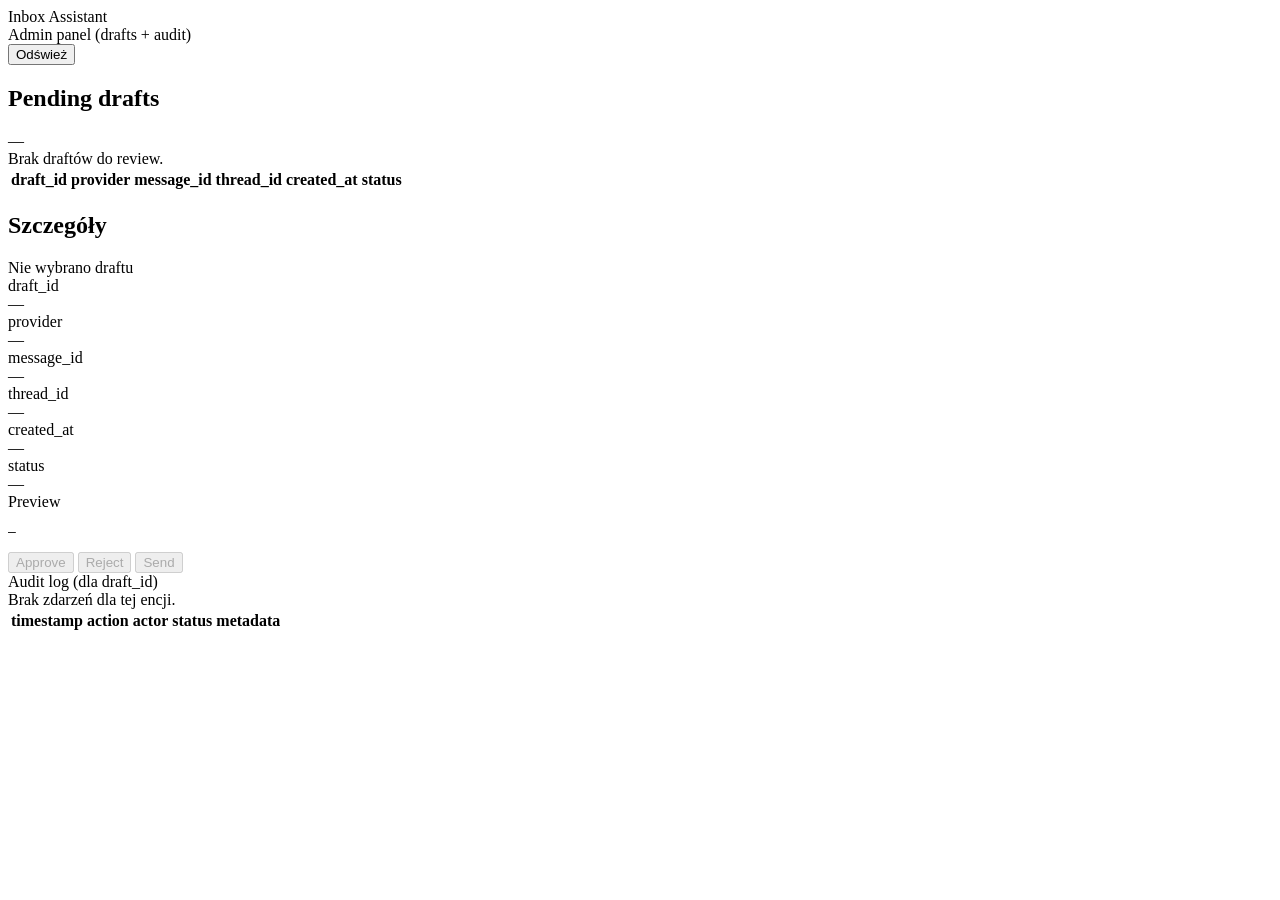
==== app/web/admin/index.html @ a2e33598 "Add admin panel and audit operations flow" ====
<!doctype html>
<html lang="pl">
  <head>
    <meta charset="utf-8" />
    <meta name="viewport" content="width=device-width, initial-scale=1" />
    <title>Inbox Assistant — Admin</title>
    <link rel="stylesheet" href="/admin/assets/admin.css" />
  </head>
  <body>
    <header class="topbar">
      <div class="brand">
        <div class="brand__title">Inbox Assistant</div>
        <div class="brand__subtitle">Admin panel (drafts + audit)</div>
      </div>
      <div class="topbar__actions">
        <button id="refreshBtn" class="btn btn--ghost">Odśwież</button>
      </div>
    </header>

    <main class="layout">
      <section class="panel">
        <div class="panel__header">
          <h2>Pending drafts</h2>
          <div class="muted" id="pendingMeta">—</div>
        </div>
        <div class="panel__body">
          <div id="pendingEmpty" class="empty hidden">Brak draftów do review.</div>
          <table class="table" id="pendingTable">
            <thead>
              <tr>
                <th>draft_id</th>
                <th>provider</th>
                <th>message_id</th>
                <th>thread_id</th>
                <th>created_at</th>
                <th>status</th>
              </tr>
            </thead>
            <tbody id="pendingTbody"></tbody>
          </table>
        </div>
      </section>

      <section class="panel">
        <div class="panel__header">
          <h2>Szczegóły</h2>
          <div class="muted" id="selectedMeta">Nie wybrano draftu</div>
        </div>
        <div class="panel__body">
          <div class="details">
            <div class="details__row">
              <div class="label">draft_id</div>
              <div class="value" id="d_draft_id">—</div>
            </div>
            <div class="details__row">
              <div class="label">provider</div>
              <div class="value" id="d_provider">—</div>
            </div>
            <div class="details__row">
              <div class="label">message_id</div>
              <div class="value mono" id="d_message_id">—</div>
            </div>
            <div class="details__row">
              <div class="label">thread_id</div>
              <div class="value mono" id="d_thread_id">—</div>
            </div>
            <div class="details__row">
              <div class="label">created_at</div>
              <div class="value" id="d_created_at">—</div>
            </div>
            <div class="details__row">
              <div class="label">status</div>
              <div class="value" id="d_status">—</div>
            </div>
          </div>

          <div class="card">
            <div class="card__title">Preview</div>
            <pre class="preview" id="d_preview">—</pre>
          </div>

          <div class="actions">
            <button id="approveBtn" class="btn btn--primary" disabled>Approve</button>
            <button id="rejectBtn" class="btn btn--danger" disabled>Reject</button>
            <button id="sendBtn" class="btn btn--ok" disabled>Send</button>
          </div>

          <div class="card">
            <div class="card__title">Audit log (dla draft_id)</div>
            <div id="auditEmpty" class="empty hidden">Brak zdarzeń dla tej encji.</div>
            <table class="table table--compact" id="auditTable">
              <thead>
                <tr>
                  <th>timestamp</th>
                  <th>action</th>
                  <th>actor</th>
                  <th>status</th>
                  <th>metadata</th>
                </tr>
              </thead>
              <tbody id="auditTbody"></tbody>
            </table>
          </div>
        </div>
      </section>
    </main>

    <div id="toast" class="toast hidden"></div>

    <script src="/admin/assets/admin.js"></script>
  </body>
</html>
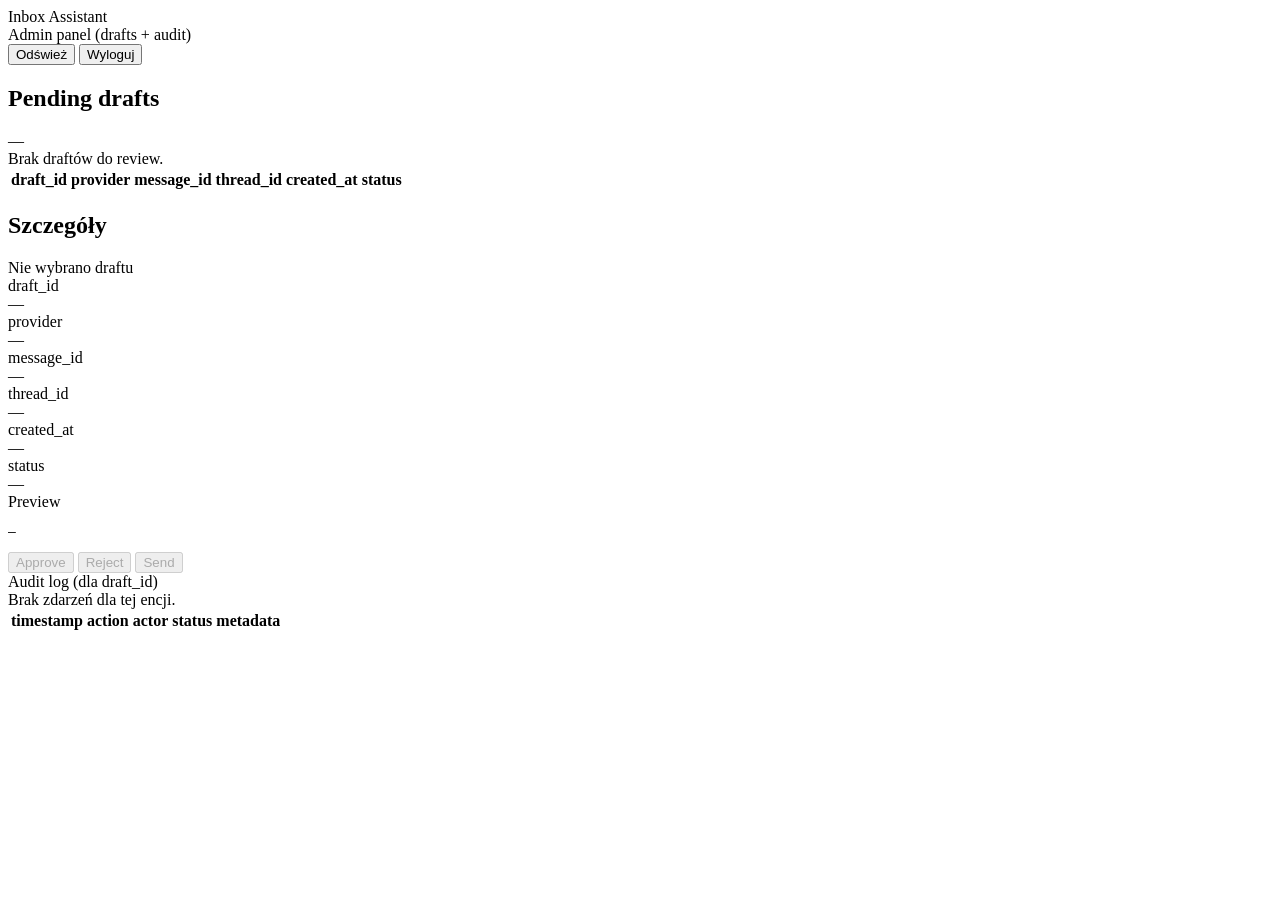
==== commit 22680e38: "Add admin authentication for panel" ====
--- a/app/web/admin/index.html
+++ b/app/web/admin/index.html
@@ -14,6 +14,7 @@
       </div>
       <div class="topbar__actions">
         <button id="refreshBtn" class="btn btn--ghost">Odśwież</button>
+        <button id="logoutBtn" class="btn btn--ghost">Wyloguj</button>
       </div>
     </header>
 
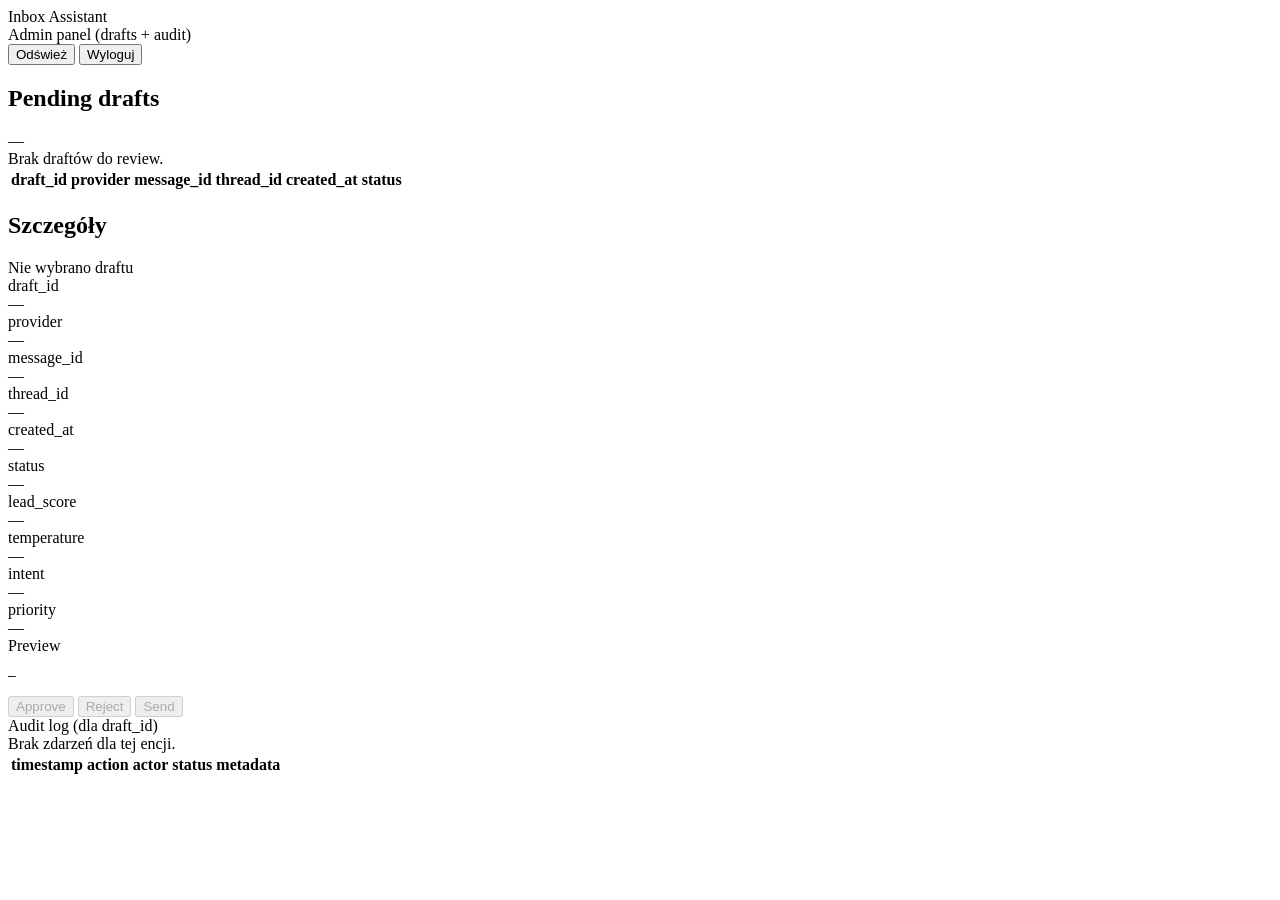
==== commit 0575a449: "Add lead scoring and CRM handoff foundation" ====
--- a/app/web/admin/index.html
+++ b/app/web/admin/index.html
@@ -73,6 +73,22 @@
               <div class="label">status</div>
               <div class="value" id="d_status">—</div>
             </div>
+            <div class="details__row">
+              <div class="label">lead_score</div>
+              <div class="value" id="d_lead_score">—</div>
+            </div>
+            <div class="details__row">
+              <div class="label">temperature</div>
+              <div class="value" id="d_lead_temp">—</div>
+            </div>
+            <div class="details__row">
+              <div class="label">intent</div>
+              <div class="value" id="d_lead_intent">—</div>
+            </div>
+            <div class="details__row">
+              <div class="label">priority</div>
+              <div class="value" id="d_lead_priority">—</div>
+            </div>
           </div>
 
           <div class="card">
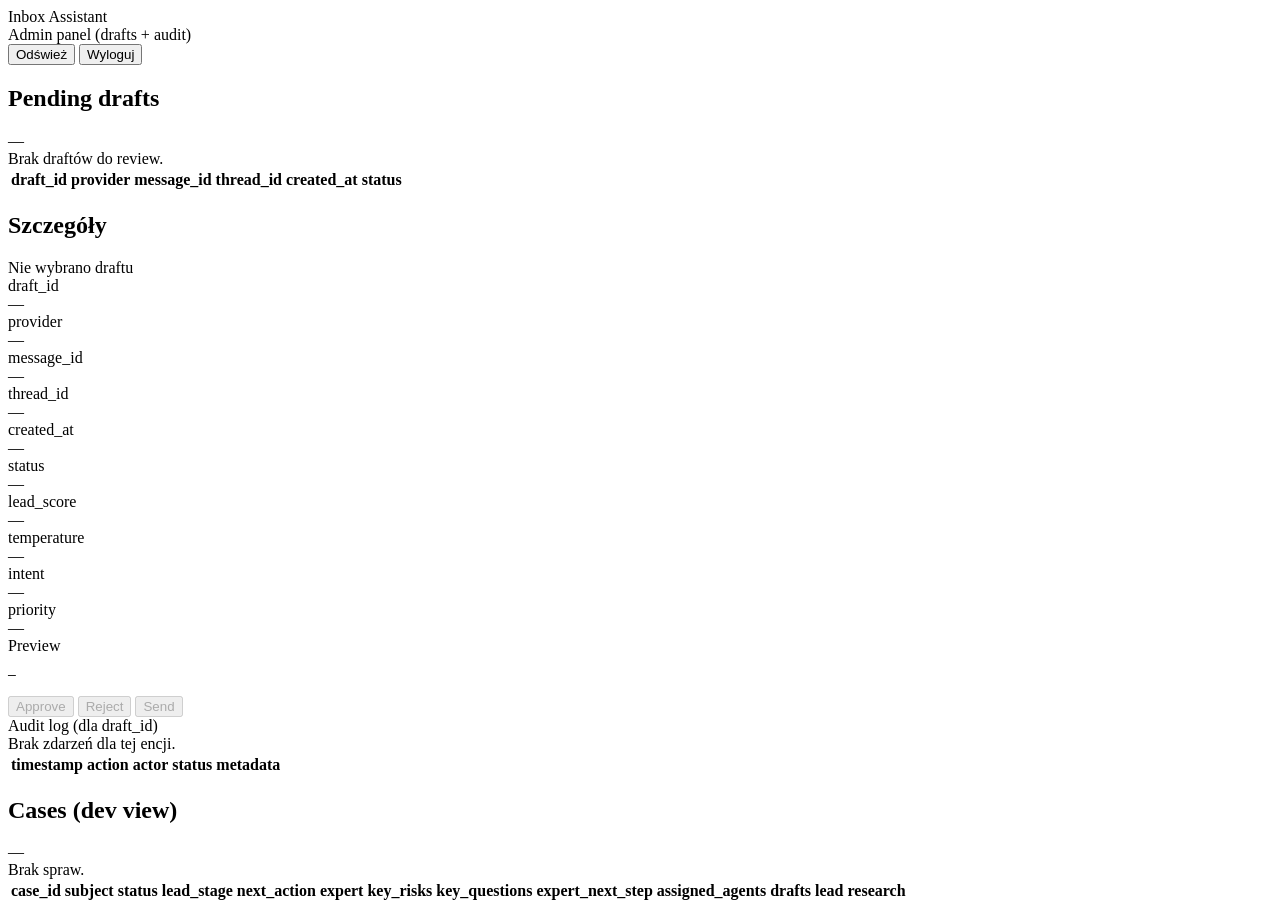
==== commit 176eb7f8: "Add CaseContext and company Sales/Professor agents Introduce shared CaseContext + repository/service" ====
--- a/app/web/admin/index.html
+++ b/app/web/admin/index.html
@@ -122,6 +122,38 @@
       </section>
     </main>
 
+    <main class="layout">
+      <section class="panel">
+        <div class="panel__header">
+          <h2>Cases (dev view)</h2>
+          <div class="muted" id="casesMeta">—</div>
+        </div>
+        <div class="panel__body">
+          <div id="casesEmpty" class="empty hidden">Brak spraw.</div>
+          <table class="table" id="casesTable">
+            <thead>
+              <tr>
+                <th>case_id</th>
+                <th>subject</th>
+                <th>status</th>
+                <th>lead_stage</th>
+                <th>next_action</th>
+                <th>expert</th>
+                <th>key_risks</th>
+                <th>key_questions</th>
+                <th>expert_next_step</th>
+                <th>assigned_agents</th>
+                <th>drafts</th>
+                <th>lead</th>
+                <th>research</th>
+              </tr>
+            </thead>
+            <tbody id="casesTbody"></tbody>
+          </table>
+        </div>
+      </section>
+    </main>
+
     <div id="toast" class="toast hidden"></div>
 
     <script src="/admin/assets/admin.js"></script>
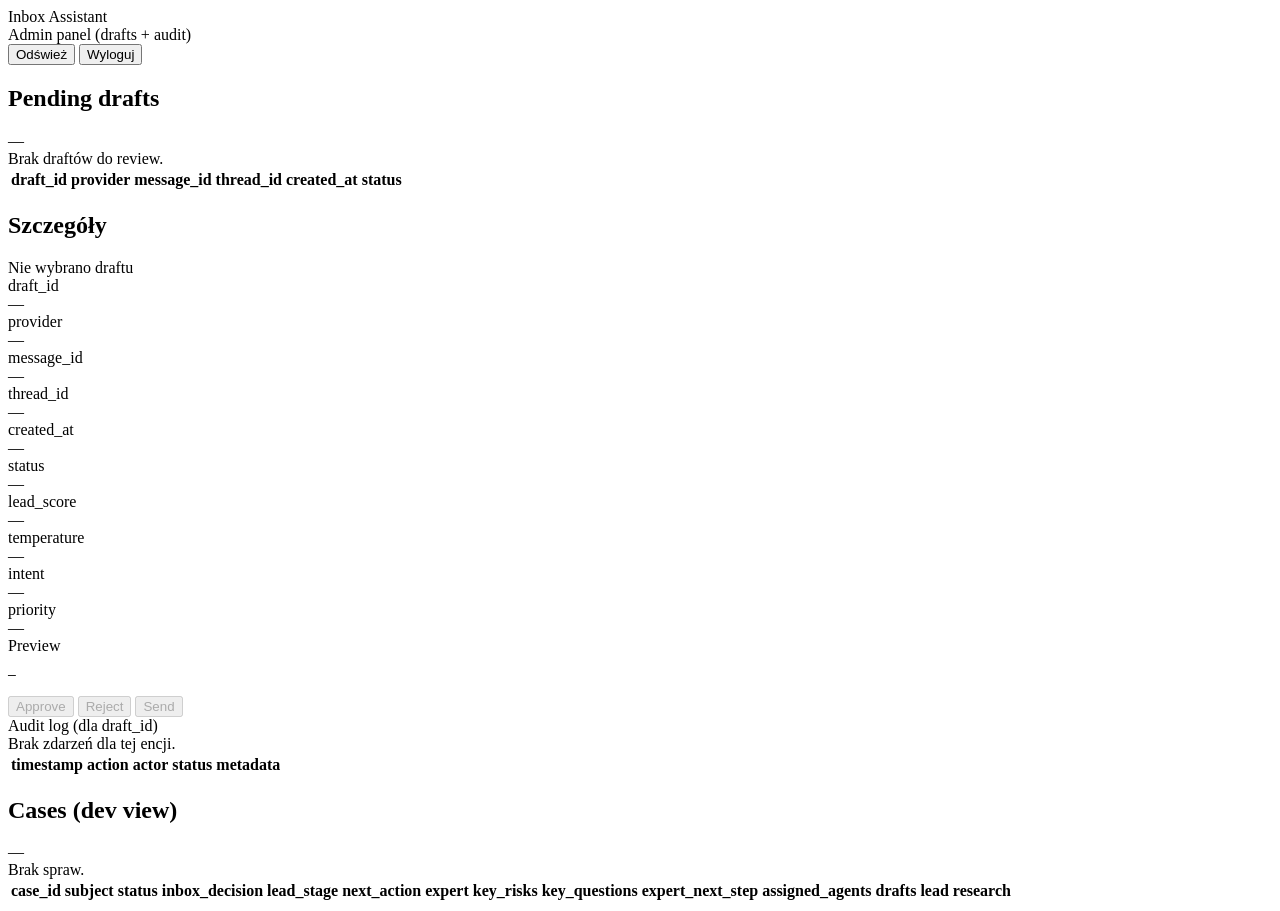
==== commit 76358101: "Improve inbox gatekeeping for auto and marketing emails" ====
--- a/app/web/admin/index.html
+++ b/app/web/admin/index.html
@@ -136,6 +136,7 @@
                 <th>case_id</th>
                 <th>subject</th>
                 <th>status</th>
+                <th>inbox_decision</th>
                 <th>lead_stage</th>
                 <th>next_action</th>
                 <th>expert</th>
